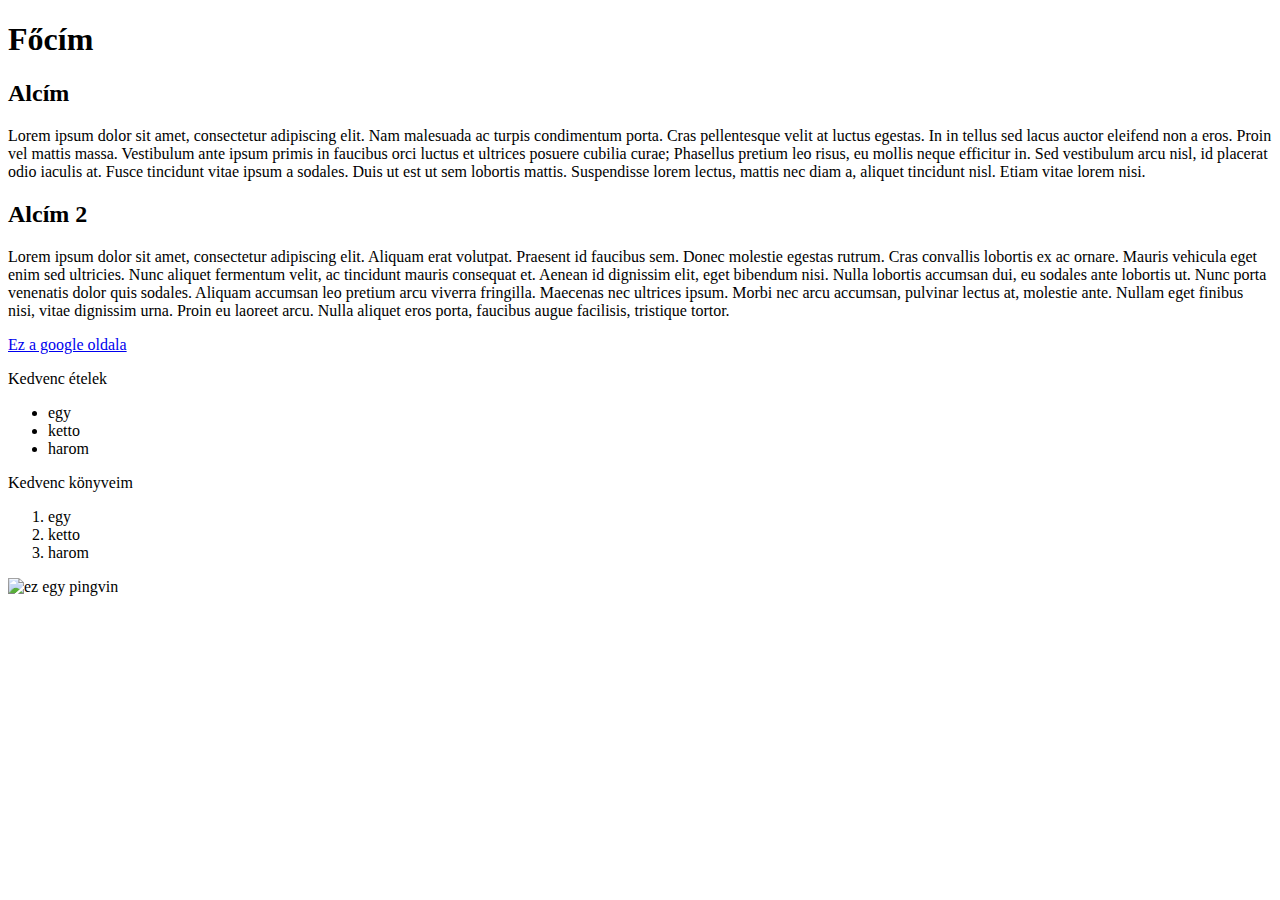
==== HajosTeszt/HajosTeszt/wwwroot/cv.html @ e084099b "CV szöveg és kép" ====
﻿<!DOCTYPE html>
<html>
<head>
    <meta charset="utf-8" />
    <title></title>
</head>
<body>
    <h1>Főcím</h1>
    <!--megjegyzés-->
    <h2>Alcím</h2>
    <p>Lorem ipsum dolor sit amet, consectetur adipiscing elit. Nam malesuada ac turpis condimentum porta. Cras pellentesque velit at luctus egestas. In in tellus sed lacus auctor eleifend non a eros. Proin vel mattis massa. Vestibulum ante ipsum primis in faucibus orci luctus et ultrices posuere cubilia curae; Phasellus pretium leo risus, eu mollis neque efficitur in. Sed vestibulum arcu nisl, id placerat odio iaculis at. Fusce tincidunt vitae ipsum a sodales. Duis ut est ut sem lobortis mattis. Suspendisse lorem lectus, mattis nec diam a, aliquet tincidunt nisl. Etiam vitae lorem nisi.</p>
    <h2>Alcím 2</h2>
    <p>Lorem ipsum dolor sit amet, consectetur adipiscing elit. Aliquam erat volutpat. Praesent id faucibus sem. Donec molestie egestas rutrum. Cras convallis lobortis ex ac ornare. Mauris vehicula eget enim sed ultricies. Nunc aliquet fermentum velit, ac tincidunt mauris consequat et. Aenean id dignissim elit, eget bibendum nisi. Nulla lobortis accumsan dui, eu sodales ante lobortis ut. Nunc porta venenatis dolor quis sodales. Aliquam accumsan leo pretium arcu viverra fringilla. Maecenas nec ultrices ipsum. Morbi nec arcu accumsan, pulvinar lectus at, molestie ante. Nullam eget finibus nisi, vitae dignissim urna. Proin eu laoreet arcu. Nulla aliquet eros porta, faucibus augue facilisis, tristique tortor.</p>

    <a href="http://www.google.com">Ez a google oldala</a>
    <p> Kedvenc ételek</p>
    <ul>
        <li>egy</li>
        <li>ketto</li>
        <li>harom</li>
    </ul>
    <p> Kedvenc könyveim</p>
    <ol>
        <li>egy</li>
        <li>ketto</li>
        <li>harom</li>
        </ol>

        <img src="https://szoft1.comeback.hu/hajo/penguin.jpg" alt="ez egy pingvin">
</body>
</html>
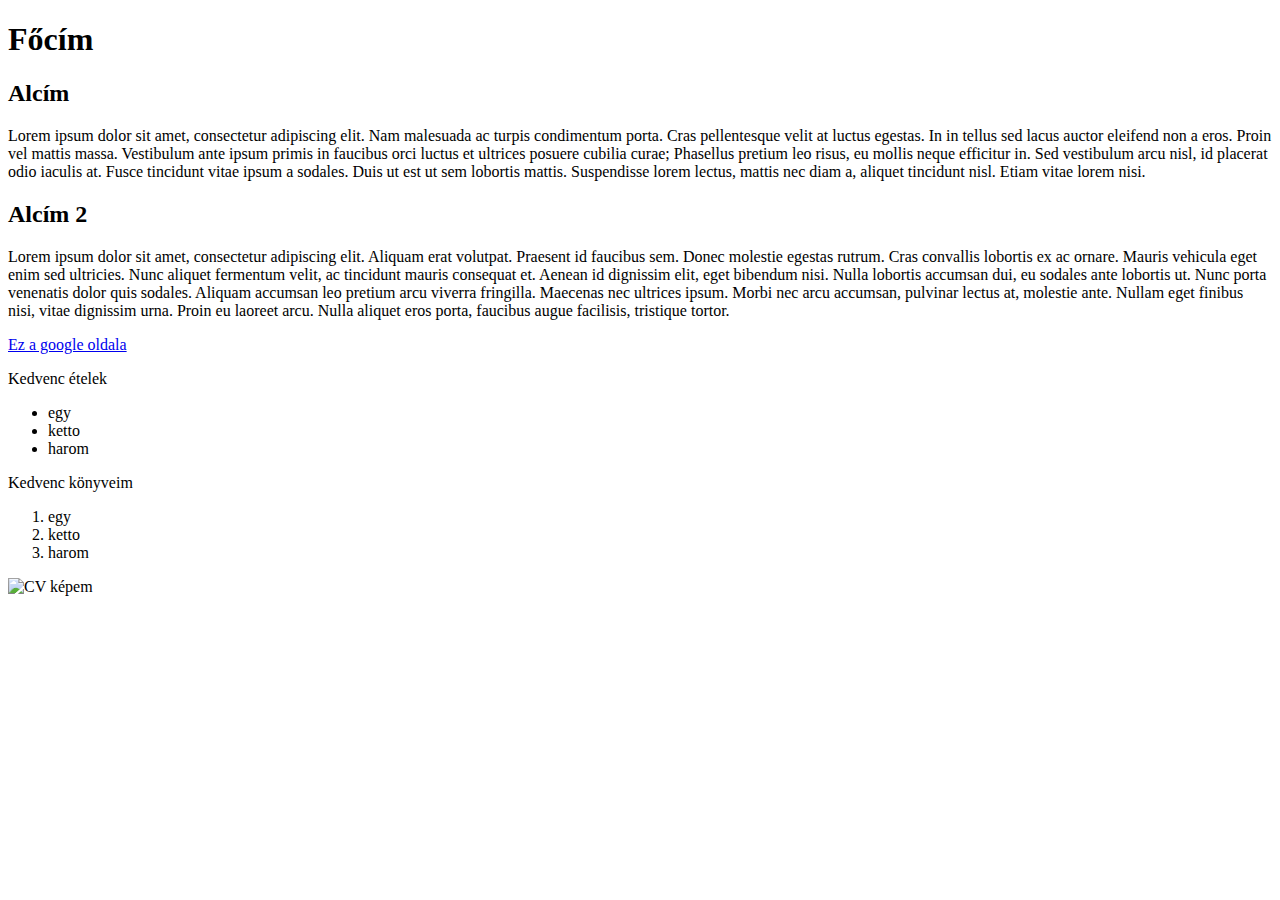
==== commit ff0e6500: "CV kép" ====
--- a/HajosTeszt/HajosTeszt/wwwroot/cv.html
+++ b/HajosTeszt/HajosTeszt/wwwroot/cv.html
@@ -26,6 +26,6 @@
         <li>harom</li>
         </ol>
 
-        <img src="https://szoft1.comeback.hu/hajo/penguin.jpg" alt="ez egy pingvin">
+        <img src="cv_kép.jpg" alt="CV képem">
 </body>
 </html>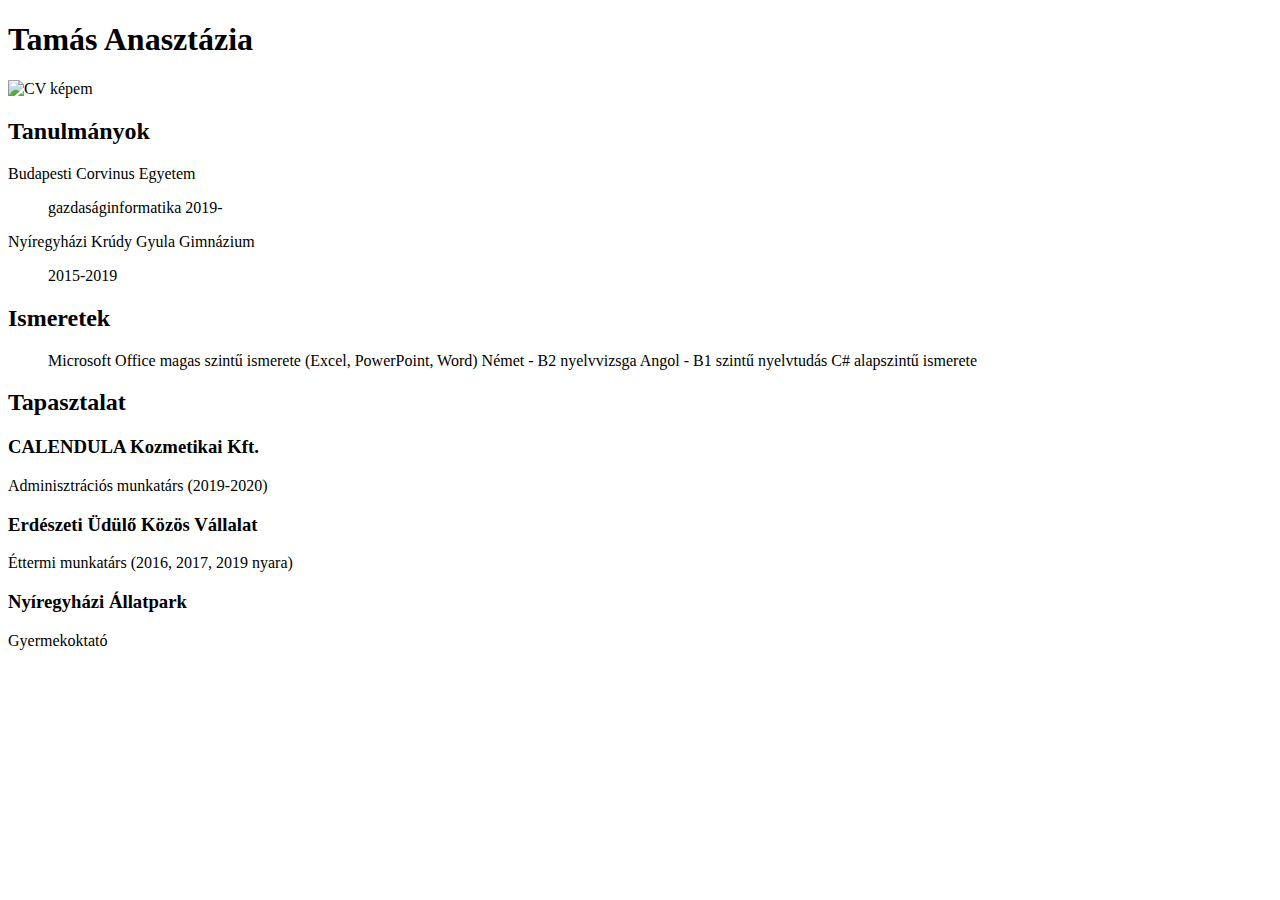
==== commit 31595027: "CV változatatások szövegben" ====
--- a/HajosTeszt/HajosTeszt/wwwroot/cv.html
+++ b/HajosTeszt/HajosTeszt/wwwroot/cv.html
@@ -5,27 +5,42 @@
     <title></title>
 </head>
 <body>
-    <h1>Főcím</h1>
+    <h1>Tamás Anasztázia</h1>
     <!--megjegyzés-->
-    <h2>Alcím</h2>
-    <p>Lorem ipsum dolor sit amet, consectetur adipiscing elit. Nam malesuada ac turpis condimentum porta. Cras pellentesque velit at luctus egestas. In in tellus sed lacus auctor eleifend non a eros. Proin vel mattis massa. Vestibulum ante ipsum primis in faucibus orci luctus et ultrices posuere cubilia curae; Phasellus pretium leo risus, eu mollis neque efficitur in. Sed vestibulum arcu nisl, id placerat odio iaculis at. Fusce tincidunt vitae ipsum a sodales. Duis ut est ut sem lobortis mattis. Suspendisse lorem lectus, mattis nec diam a, aliquet tincidunt nisl. Etiam vitae lorem nisi.</p>
-    <h2>Alcím 2</h2>
-    <p>Lorem ipsum dolor sit amet, consectetur adipiscing elit. Aliquam erat volutpat. Praesent id faucibus sem. Donec molestie egestas rutrum. Cras convallis lobortis ex ac ornare. Mauris vehicula eget enim sed ultricies. Nunc aliquet fermentum velit, ac tincidunt mauris consequat et. Aenean id dignissim elit, eget bibendum nisi. Nulla lobortis accumsan dui, eu sodales ante lobortis ut. Nunc porta venenatis dolor quis sodales. Aliquam accumsan leo pretium arcu viverra fringilla. Maecenas nec ultrices ipsum. Morbi nec arcu accumsan, pulvinar lectus at, molestie ante. Nullam eget finibus nisi, vitae dignissim urna. Proin eu laoreet arcu. Nulla aliquet eros porta, faucibus augue facilisis, tristique tortor.</p>
+    <img src="cv_kép.jpg" alt="CV képem">
+    <h2>Tanulmányok</h2>
+    <p>
+        Budapesti Corvinus Egyetem
+        <ul>
+            gazdaságinformatika
+            2019-
+        </ul>
+        Nyíregyházi Krúdy Gyula Gimnázium
+        <ul>
+            2015-2019
+        </ul>
+    </p>
+    <h2>Ismeretek</h2>
+    <p>
+        <ul>
+            Microsoft Office magas szintű ismerete (Excel, PowerPoint, Word)
+            Német - B2 nyelvvizsga
+            Angol - B1 szintű nyelvtudás
+            C# alapszintű ismerete
+        </ul>
+    </p>
+    <h2>Tapasztalat</h2>
+    <p>
 
-    <a href="http://www.google.com">Ez a google oldala</a>
-    <p> Kedvenc ételek</p>
-    <ul>
-        <li>egy</li>
-        <li>ketto</li>
-        <li>harom</li>
-    </ul>
-    <p> Kedvenc könyveim</p>
-    <ol>
-        <li>egy</li>
-        <li>ketto</li>
-        <li>harom</li>
-        </ol>
+        <h3>CALENDULA Kozmetikai Kft. </h3>
+        Adminisztrációs munkatárs (2019-2020)
+        <h3>Erdészeti Üdülő Közös Vállalat</h3>
+        Éttermi munkatárs (2016, 2017, 2019 nyara)
+        <h3>Nyíregyházi Állatpark</h3>
+        Gyermekoktató
 
-        <img src="cv_kép.jpg" alt="CV képem">
+    </p>
+    <!--a href="http://www.google.com">Ez a google oldala</!--a-->
+   
 </body>
 </html>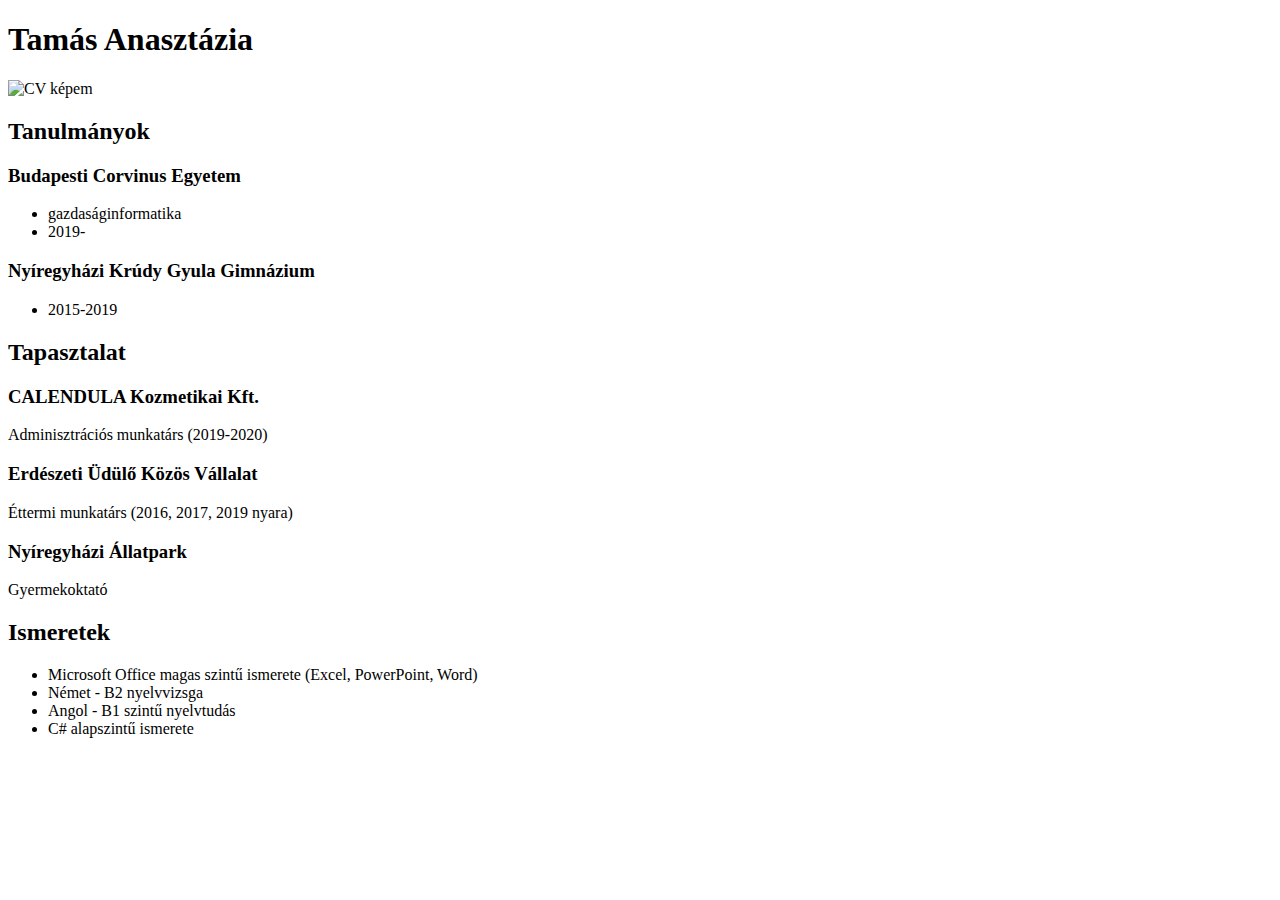
==== commit a86eae70: "CV tartalomváltozás" ====
--- a/HajosTeszt/HajosTeszt/wwwroot/cv.html
+++ b/HajosTeszt/HajosTeszt/wwwroot/cv.html
@@ -10,26 +10,17 @@
     <img src="cv_kép.jpg" alt="CV képem">
     <h2>Tanulmányok</h2>
     <p>
-        Budapesti Corvinus Egyetem
+        <h3>Budapesti Corvinus Egyetem</h3>
         <ul>
-            gazdaságinformatika
-            2019-
+            <li>gazdaságinformatika</li>
+            <li>2019-</li>
         </ul>
-        Nyíregyházi Krúdy Gyula Gimnázium
+        <h3>Nyíregyházi Krúdy Gyula Gimnázium</h3>
         <ul>
-            2015-2019
+           <li>2015-2019</li> 
         </ul>
-    </p>
-    <h2>Ismeretek</h2>
-    <p>
-        <ul>
-            Microsoft Office magas szintű ismerete (Excel, PowerPoint, Word)
-            Német - B2 nyelvvizsga
-            Angol - B1 szintű nyelvtudás
-            C# alapszintű ismerete
-        </ul>
-    </p>
-    <h2>Tapasztalat</h2>
+
+        <h2>Tapasztalat</h2>
     <p>
 
         <h3>CALENDULA Kozmetikai Kft. </h3>
@@ -40,7 +31,17 @@
         Gyermekoktató
 
     </p>
+    </p>
+    <h2>Ismeretek</h2>
+    <p>
+        <ul>
+            <li>Microsoft Office magas szintű ismerete (Excel, PowerPoint, Word)</li>
+            <li>Német - B2 nyelvvizsga</li>
+            <li>Angol - B1 szintű nyelvtudás</li>
+            <li>C# alapszintű ismerete</li>
+        </ul>
+    </p>
     <!--a href="http://www.google.com">Ez a google oldala</!--a-->
-   
+
 </body>
 </html>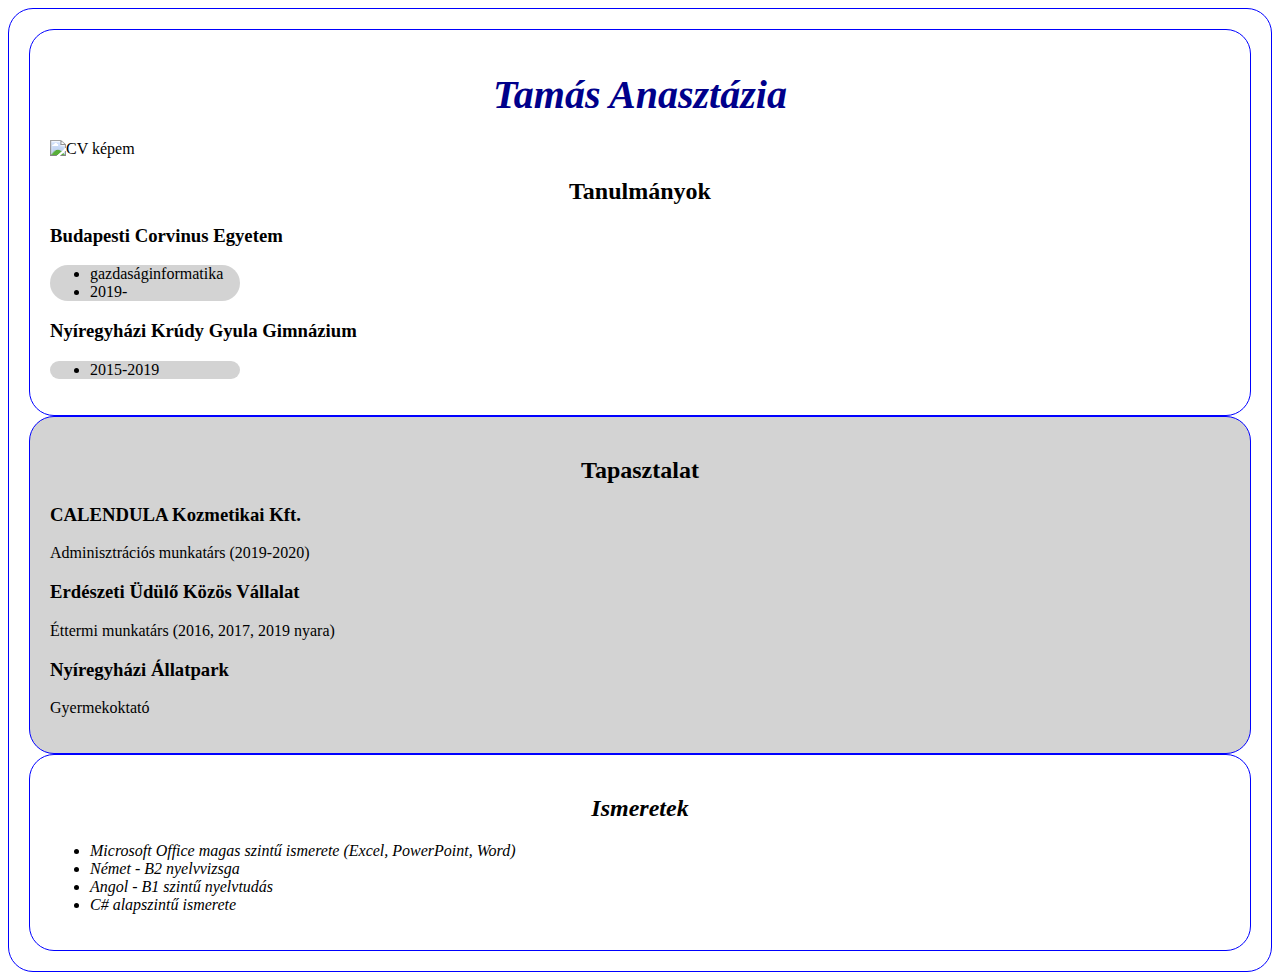
==== commit bac0bcdf: "css" ====
--- a/HajosTeszt/HajosTeszt/wwwroot/cv.html
+++ b/HajosTeszt/HajosTeszt/wwwroot/cv.html
@@ -3,44 +3,52 @@
 <head>
     <meta charset="utf-8" />
     <title></title>
+    <link href="cv.css" rel="stylesheet" />
 </head>
 <body>
-    <h1>Tamás Anasztázia</h1>
-    <!--megjegyzés-->
-    <img src="cv_kép.jpg" alt="CV képem">
-    <h2>Tanulmányok</h2>
-    <p>
-        <h3>Budapesti Corvinus Egyetem</h3>
-        <ul>
-            <li>gazdaságinformatika</li>
-            <li>2019-</li>
-        </ul>
-        <h3>Nyíregyházi Krúdy Gyula Gimnázium</h3>
-        <ul>
-           <li>2015-2019</li> 
-        </ul>
+    <div id="egesz">
+        <div id="elsodoboz">
+            <h1><span>Tamás Anasztázia</span></h1>
+            <!--megjegyzés-->
+            <img src="cv_kép.jpg" alt="CV képem">
+            <h2>Tanulmányok</h2>
+            <p>
+                <h3>Budapesti Corvinus Egyetem</h3>
+                <ul class="masszin1">
+                    <li>gazdaságinformatika</li>
+                    <li>2019-</li>
+                </ul>
+                <h3>Nyíregyházi Krúdy Gyula Gimnázium</h3>
+                <ul class="masszin2">
+                    <li>2015-2019</li>
+                </ul>
+        </div>
+        <div id="masodikdoboz">
+            <h2>Tapasztalat</h2>
+            <p>
 
-        <h2>Tapasztalat</h2>
-    <p>
+                <h3>CALENDULA Kozmetikai Kft. </h3>
+                Adminisztrációs munkatárs (2019-2020)
+                <h3>Erdészeti Üdülő Közös Vállalat</h3>
+                Éttermi munkatárs (2016, 2017, 2019 nyara)
+                <h3>Nyíregyházi Állatpark</h3>
+                Gyermekoktató
 
-        <h3>CALENDULA Kozmetikai Kft. </h3>
-        Adminisztrációs munkatárs (2019-2020)
-        <h3>Erdészeti Üdülő Közös Vállalat</h3>
-        Éttermi munkatárs (2016, 2017, 2019 nyara)
-        <h3>Nyíregyházi Állatpark</h3>
-        Gyermekoktató
-
-    </p>
-    </p>
-    <h2>Ismeretek</h2>
-    <p>
-        <ul>
-            <li>Microsoft Office magas szintű ismerete (Excel, PowerPoint, Word)</li>
-            <li>Német - B2 nyelvvizsga</li>
-            <li>Angol - B1 szintű nyelvtudás</li>
-            <li>C# alapszintű ismerete</li>
-        </ul>
-    </p>
+            </p>
+            </p>
+        </div>
+        <div id="harmadikdoboz">
+            <h2>Ismeretek</h2>
+            <p>
+                <ul>
+                    <li>Microsoft Office magas szintű ismerete (Excel, PowerPoint, Word)</li>
+                    <li>Német - B2 nyelvvizsga</li>
+                    <li>Angol - B1 szintű nyelvtudás</li>
+                    <li>C# alapszintű ismerete</li>
+                </ul>
+            </p>
+        </div>
+    </div>
     <!--a href="http://www.google.com">Ez a google oldala</!--a-->
 
 </body>
--- a/HajosTeszt/HajosTeszt/wwwroot/cv.css
+++ b/HajosTeszt/HajosTeszt/wwwroot/cv.css
@@ -0,0 +1,48 @@
+﻿body {
+
+}
+div {
+    border: 1px solid blue;
+    border-radius: 25px;
+    padding: 20px;
+    margin-left: auto;
+    margin-right: auto;
+}
+
+h1, h2 {
+    text-align: center;
+}
+
+span {
+    color: darkblue;
+    font-size: 40px;
+    font-style: italic;
+    font-weight: bold;
+}
+
+#masodikdoboz {
+    background-color: lightgray;
+}
+
+#kep {
+    width: 100%;
+    margin-left: auto;
+    margin-right: auto;
+    padding: 2px;
+}
+
+.masszin1 {
+    background-color: lightgray;
+    border-radius: 25px;
+    width: 150px;
+}
+
+.masszin2 {
+    background-color: lightgray;
+    border-radius: 25px;
+    width: 150px;
+}
+
+#harmadikdoboz {
+    font-style: italic;
+}
